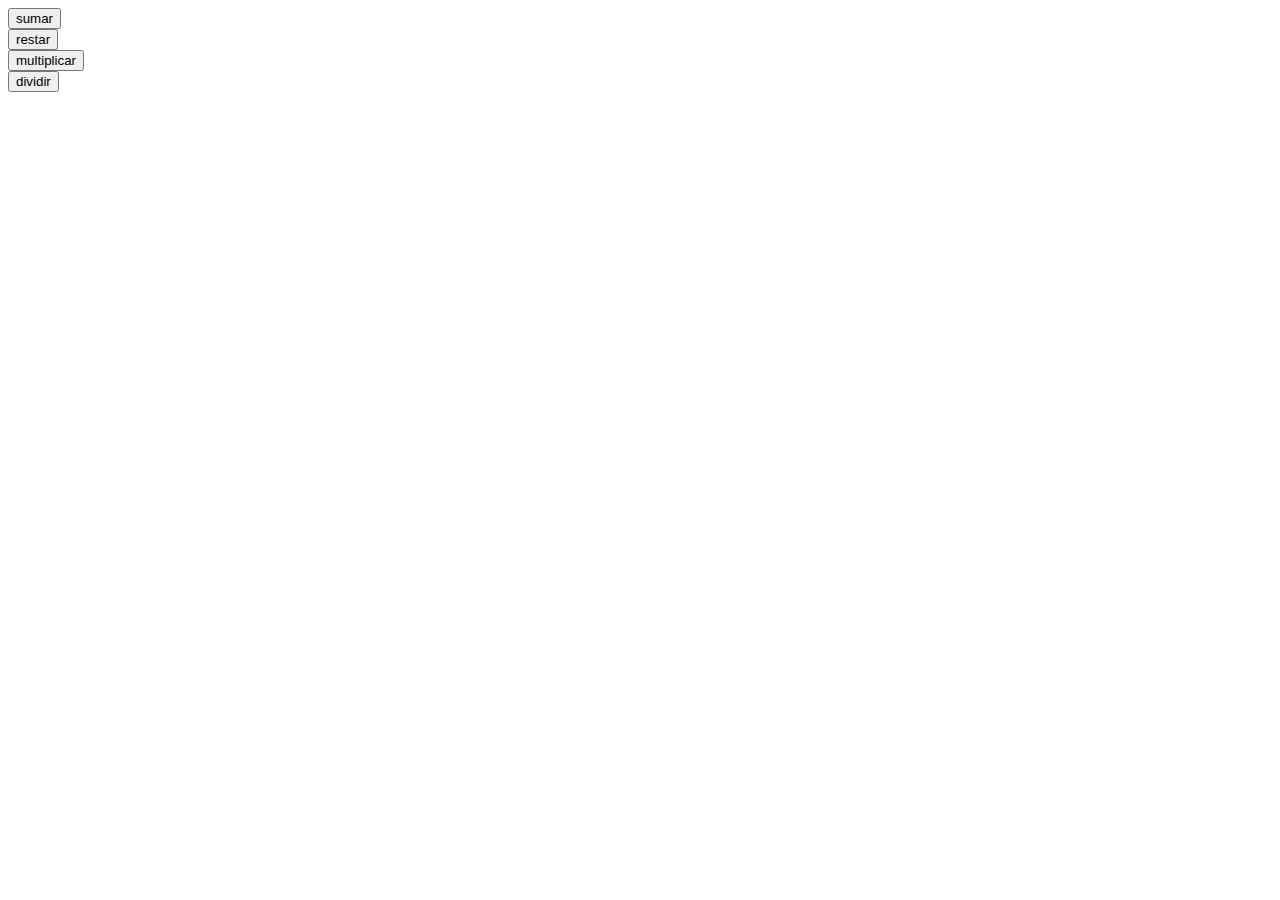
==== index.html @ f4ce3b74 "javasripkleo" ====
<!DOCTYPE html>
<html lang="en">
<head>
    <meta charset="UTF-8">
    <meta name="viewport" content="width=device-width, initial-scale=1.0">
    <title>Document</title>
</head>
<body>
    <form action="">

        <input type="button" onclick="sumar();" value="sumar">
    </form>
    <form action="">

        <input type="button" onclick="restar();" value="restar">
    </form>
    <form action="">

        <input type="button" onclick="multiplicar();" value="multiplicar">
    </form>
    <form action="">

        <input type="button" onclick="division();" value="dividir">
    </form>
    <script src="JS/main.js">

    </script>
</body>
</html>
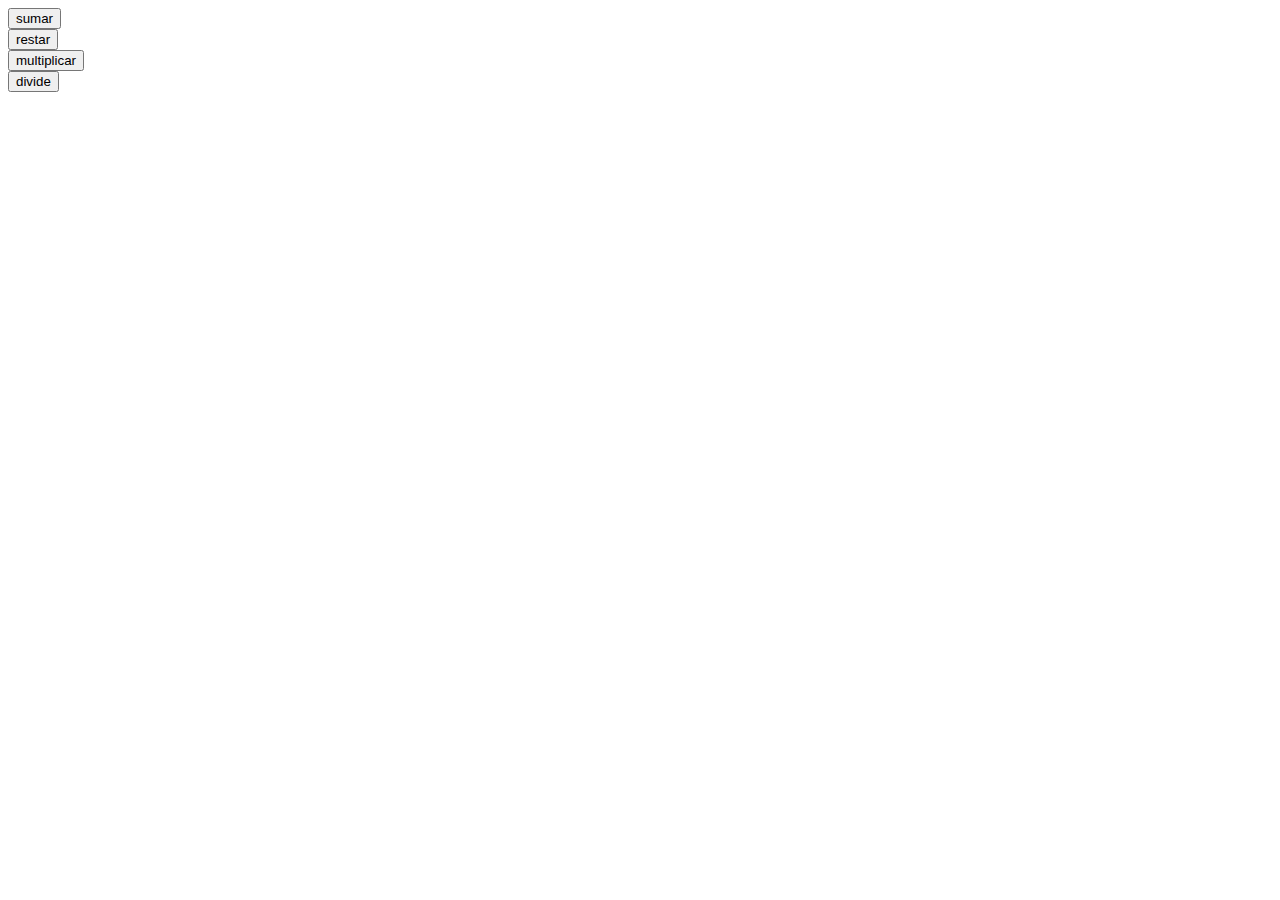
==== commit e4e922c2: "sumasleooooo" ====
--- a/index.html
+++ b/index.html
@@ -6,24 +6,22 @@
     <title>Document</title>
 </head>
 <body>
-    <form action="">
-
+    <form>
         <input type="button" onclick="sumar();" value="sumar">
     </form>
-    <form action="">
 
+    <form>
         <input type="button" onclick="restar();" value="restar">
     </form>
-    <form action="">
 
+    <form>
         <input type="button" onclick="multiplicar();" value="multiplicar">
     </form>
-    <form action="">
 
-        <input type="button" onclick="division();" value="dividir">
+    <form>
+        <input type="button" onclick="dividir();" value="divide">
     </form>
-    <script src="JS/main.js">
+    <script src="JS/main.js"></script>
 
-    </script>
 </body>
 </html>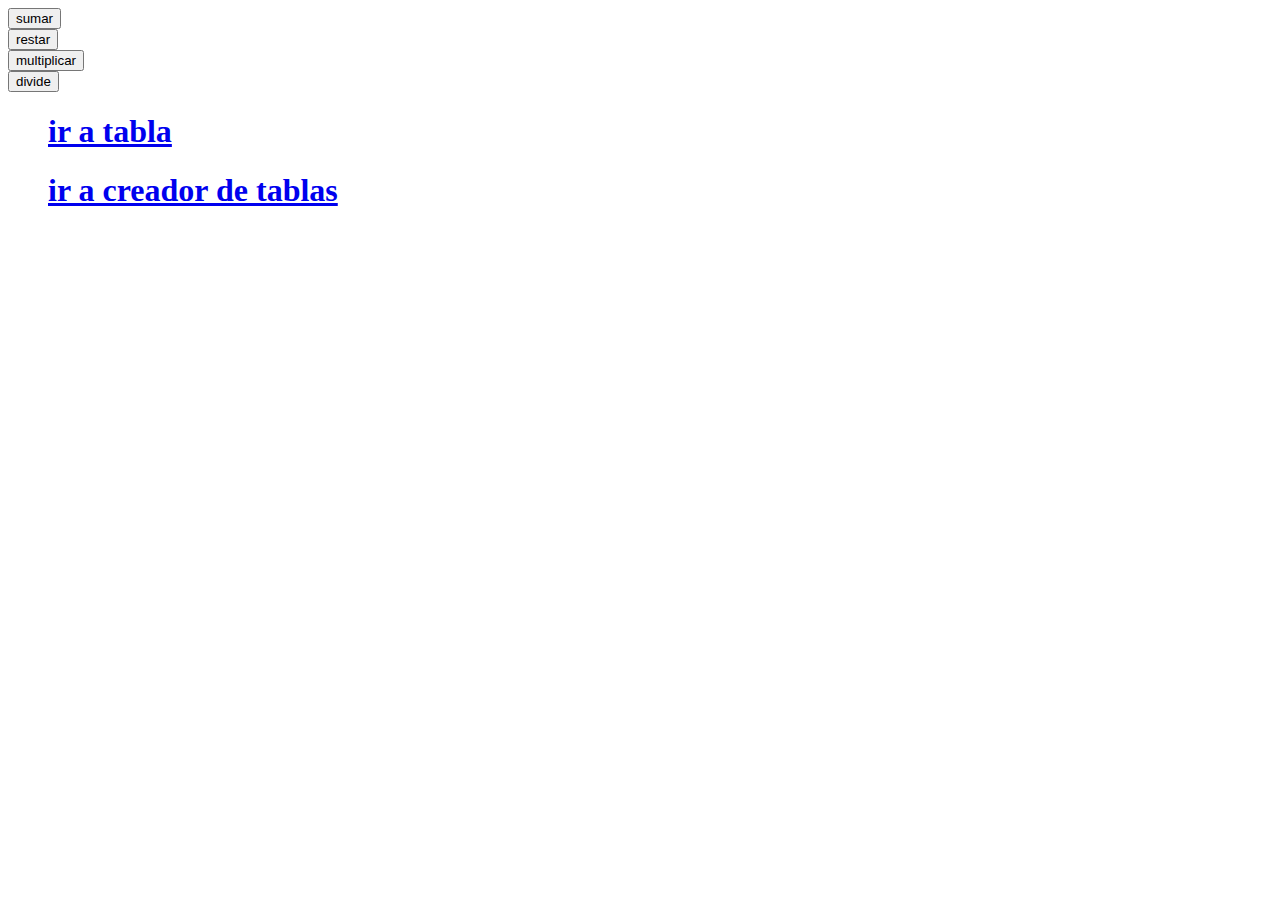
==== commit 7c26695a: "creeardivsitosss" ====
--- a/index.html
+++ b/index.html
@@ -1,6 +1,7 @@
 <!DOCTYPE html>
 <html lang="en">
 <head>
+   
     <meta charset="UTF-8">
     <meta name="viewport" content="width=device-width, initial-scale=1.0">
     <title>Document</title>
@@ -22,6 +23,13 @@
         <input type="button" onclick="dividir();" value="divide">
     </form>
     <script src="JS/main.js"></script>
+<li>
+<ul>
+<h1><a href="table.html">ir a tabla</a></h1>
 
+<h1><a href="creadorDiv.html">ir a creador de tablas</a></h1>
+
+</ul>
+</li>
 </body>
 </html>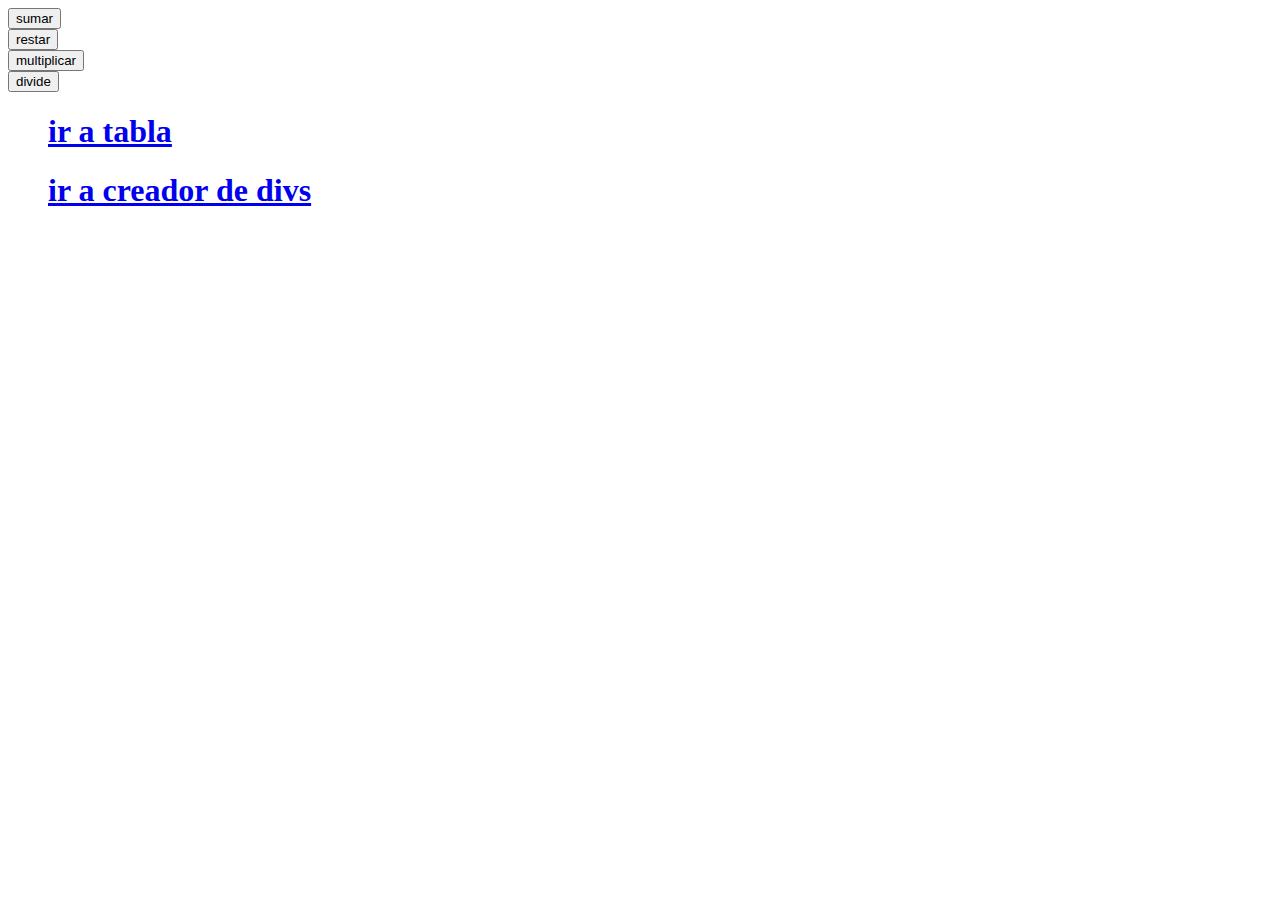
==== commit 220b3a08: "creeardivsitoss12" ====
--- a/index.html
+++ b/index.html
@@ -27,7 +27,7 @@
 <ul>
 <h1><a href="table.html">ir a tabla</a></h1>
 
-<h1><a href="creadorDiv.html">ir a creador de tablas</a></h1>
+<h1><a href="creadorDiv.html">ir a creador de divs</a></h1>
 
 </ul>
 </li>
